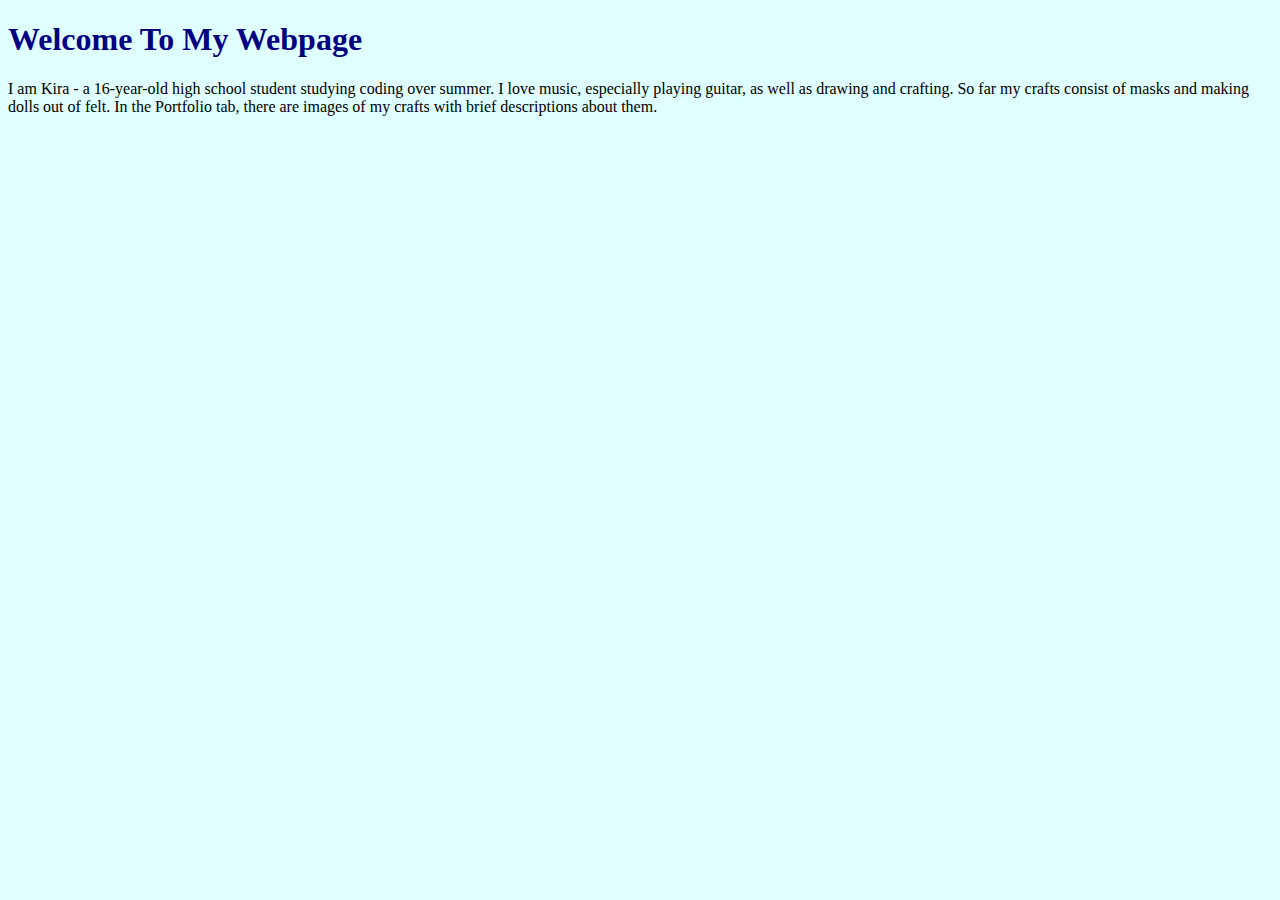
==== index.html @ 2a1de4d7 "Initial commit" ====
<!DOCTYPE html>
<html>
  <head>
    
    <title>Kira I</title>
    <meta charset="utf-8" />
	  <meta http-equiv="X-UA-Compatible" content="IE=edge" />
	  <meta name="viewport" content="width=device-width, initial-scale=1" />

	  <!-- link the webpage's stylesheet -->
	  <link rel="stylesheet" href="/style.css" />

	  <!-- link the webpage's JavaScript file -->
	  <script src="/script.js" defer></script>

  </head>
  
  <body>
    <header>
      <h1>Welcome To My Webpage</h1>
    </header>

    <nav>
    </nav>

    <main>
      <p>I am Kira -  a 16-year-old high school student studying coding over summer. I love music, especially playing guitar, as well as drawing and crafting. So far my crafts consist of masks and making dolls out of felt. In the Portfolio tab, there are images of my crafts with brief descriptions about them.</p>
    </main>
    
  </body>
</html>
---- style.css ----
/* STYLE SECTIONING TAGS */
body {
 background-color: lightcyan; 
}

/* STYLE TEXT */

h1 {
  color: navy;
}

/* STYLE IMAGES */

/* STYLE NAV BAR */
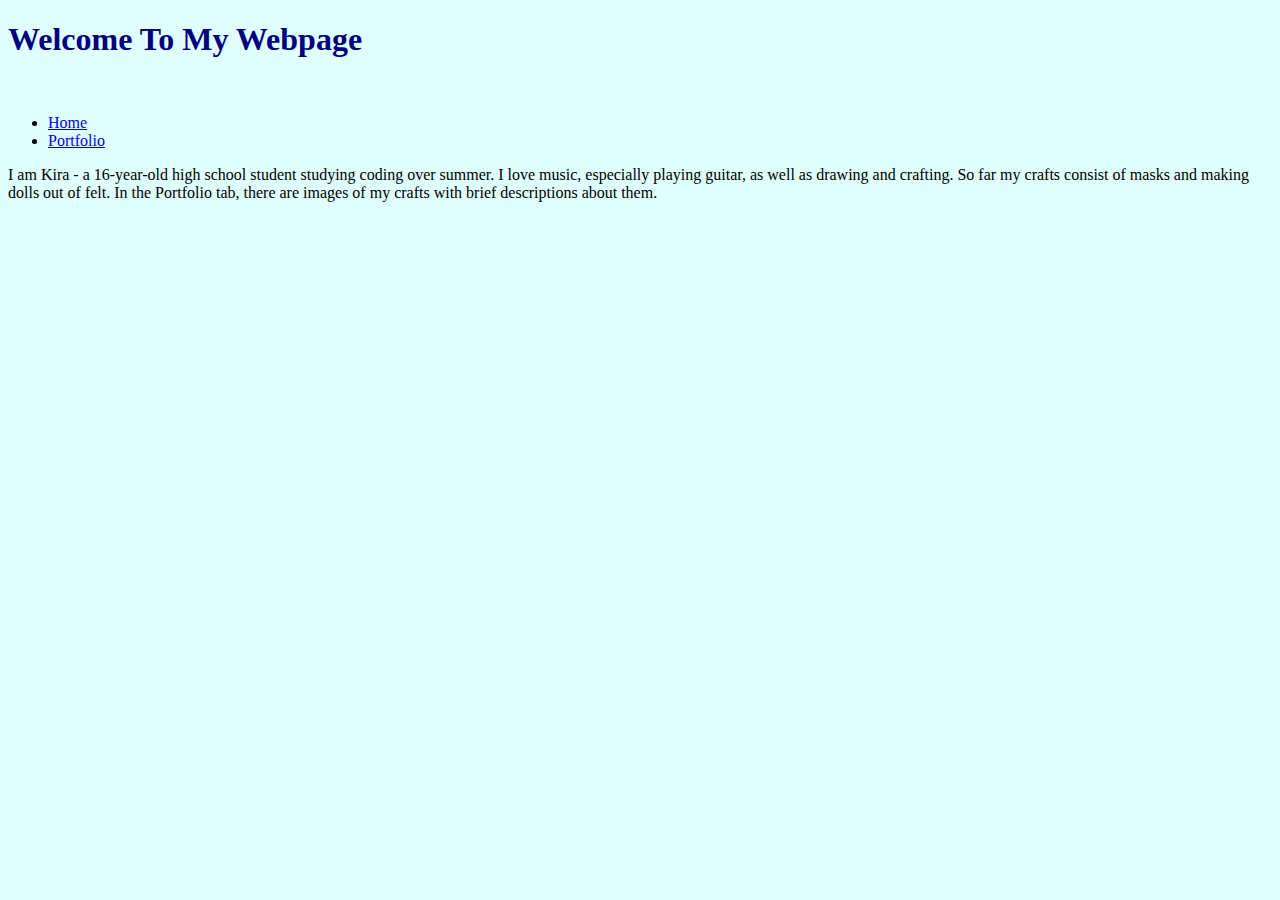
==== commit eaa360ec: "add a navigation bar to my home and portfolio pages" ====
--- a/index.html
+++ b/index.html
@@ -18,9 +18,14 @@
   <body>
     <header>
       <h1>Welcome To My Webpage</h1>
+      <img src="" alt"">
     </header>
 
     <nav>
+      <ul>
+        <li><a href="index.html">Home</a></li>
+        <li><a href="portfolio.html">Portfolio</a></li>
+      </ul>
     </nav>
 
     <main>
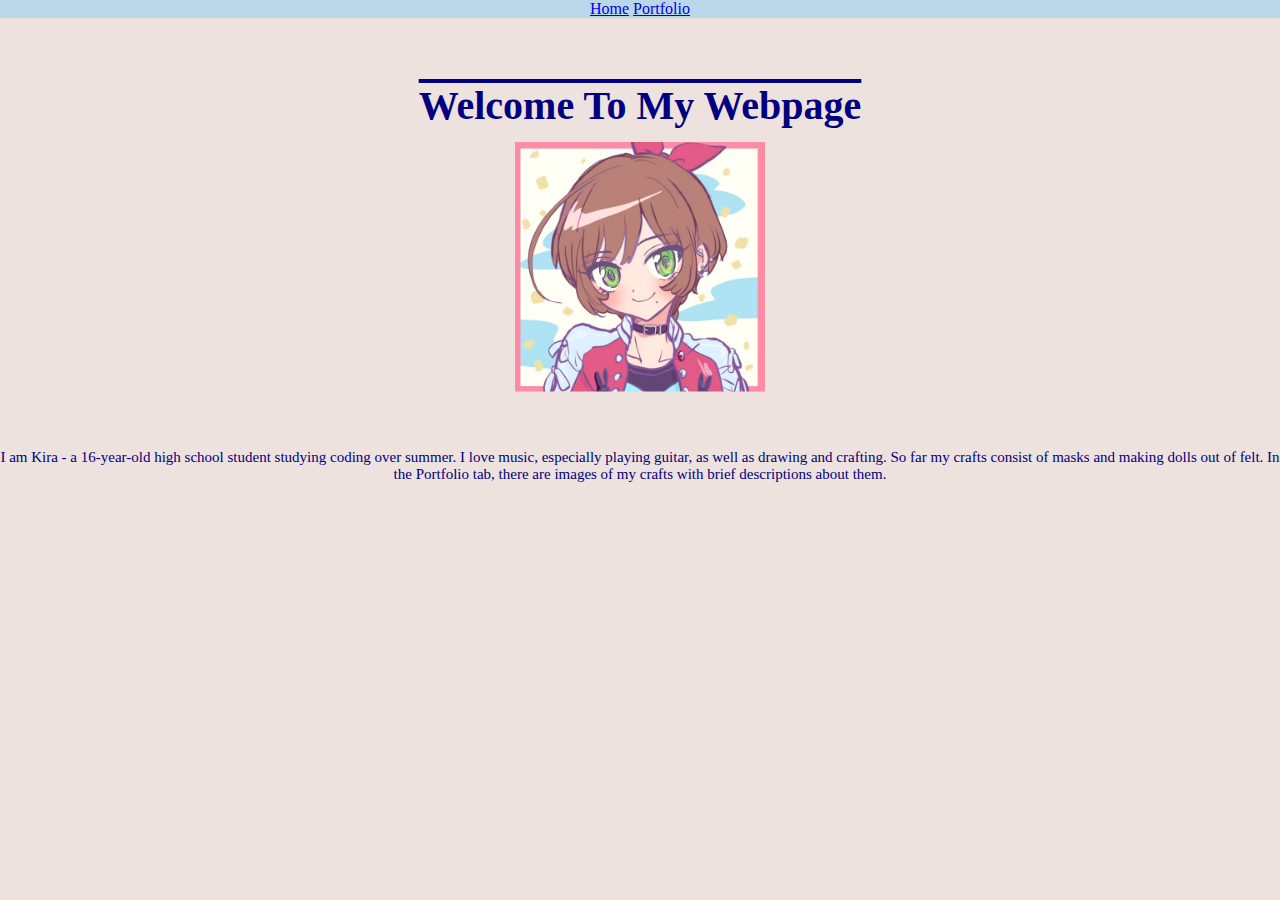
==== commit c19b845c: "add images of my avatar, a doll and a mask, paragraph descriptions for the doll and the mask, and st" ====
--- a/index.html
+++ b/index.html
@@ -16,17 +16,17 @@
   </head>
   
   <body>
-    <header>
-      <h1>Welcome To My Webpage</h1>
-      <img src="" alt"">
-    </header>
-
     <nav>
       <ul>
         <li><a href="index.html">Home</a></li>
         <li><a href="portfolio.html">Portfolio</a></li>
       </ul>
     </nav>
+    
+    <header>
+      <h1>Welcome To My Webpage</h1>
+      <img id="avatar" src="assets/avatar.jpeg" alt"A front-facing, cartoon-style picture of a smiling girl with short brown hair and green eyes, she is wearing a white and red jacket, silver earrings, a black necklace, and a red bow.">
+    </header>
 
     <main>
       <p>I am Kira -  a 16-year-old high school student studying coding over summer. I love music, especially playing guitar, as well as drawing and crafting. So far my crafts consist of masks and making dolls out of felt. In the Portfolio tab, there are images of my crafts with brief descriptions about them.</p>
--- a/style.css
+++ b/style.css
@@ -1,14 +1,63 @@
 /* STYLE SECTIONING TAGS */
+*{
+  margin: 0px;
+  padding: 0px;
+}
 body {
- background-color: lightcyan; 
+ background-color: #EEE2DE; 
+}
+header {
+  text-align: center;
+  background-color: #EEE2DE;
+}
+main {
+  margin-top: 0;
+  margin-bottom: 0;
 }
 
 /* STYLE TEXT */
 
 h1 {
   color: navy;
+  font-family: Monaco, Serif;
+  font-size: 40px;
+  padding-top: 5%;
+  text-decoration: overline;
+}
+h2 {
+  margin-bottom: 8%;
+  margin-top: 10%;
+  font-size: 30px;
+}
+p {
+  text-align: center;
+  color: navy;
+  font-size: 15px;
+  font-family: Monaco, Serif;
+  margin-top: 15px;
 }
 
 /* STYLE IMAGES */
-
-/* STYLE NAV BAR */+#avatar {
+  border-radius: 10px;
+  max-width: 250px;
+  max-height: 250px;
+  padding-bottom: 3%;
+  padding-top: 1%;
+}
+.craft {
+  max-width: 400px;
+  max-height: 400px; 
+  border: 2px solid #B31312;
+  border-radius: 100px;
+}
+/* STYLE NAV BAR */
+nav{
+  text-align: center;
+  background-color: #BAD7E9;
+  text-decoration: none;
+}
+li {
+  display: inline;
+  text-decoration: none; 
+}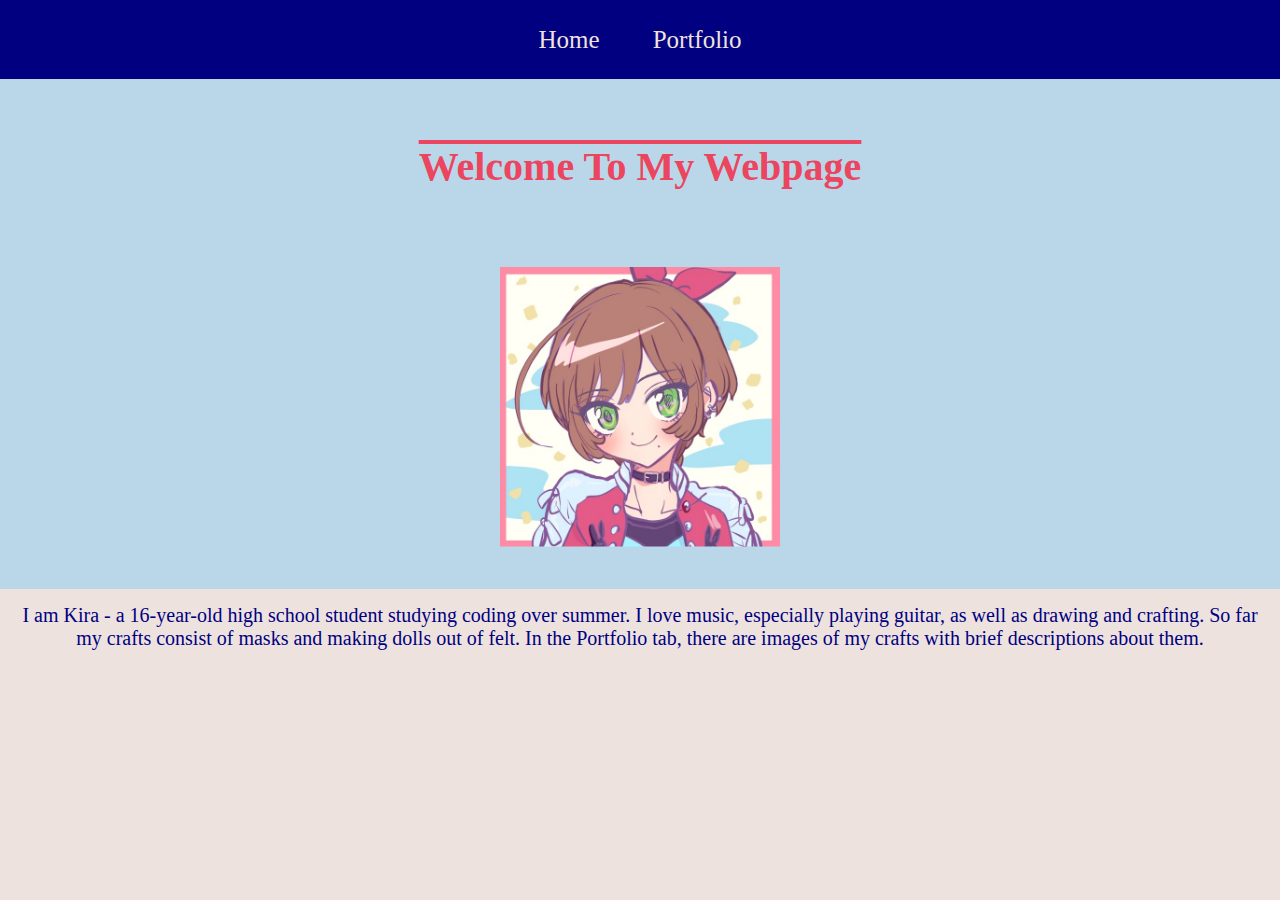
==== commit f37c790c: "style the ul, li, li a, and li a:hover, modify paragraph layout, modify background and text colors" ====
--- a/index.html
+++ b/index.html
@@ -29,7 +29,7 @@
     </header>
 
     <main>
-      <p>I am Kira -  a 16-year-old high school student studying coding over summer. I love music, especially playing guitar, as well as drawing and crafting. So far my crafts consist of masks and making dolls out of felt. In the Portfolio tab, there are images of my crafts with brief descriptions about them.</p>
+      <p class="intro">I am Kira -  a 16-year-old high school student studying coding over summer. I love music, especially playing guitar, as well as drawing and crafting. So far my crafts consist of masks and making dolls out of felt. In the Portfolio tab, there are images of my crafts with brief descriptions about them.</p>
     </main>
     
   </body>
--- a/style.css
+++ b/style.css
@@ -8,7 +8,7 @@
 }
 header {
   text-align: center;
-  background-color: #EEE2DE;
+  background-color: #BAD7E9;
 }
 main {
   margin-top: 0;
@@ -18,46 +18,63 @@
 /* STYLE TEXT */
 
 h1 {
-  color: navy;
+  color: #EB455F;
   font-family: Monaco, Serif;
   font-size: 40px;
-  padding-top: 5%;
+  padding: 5%;
   text-decoration: overline;
 }
 h2 {
-  margin-bottom: 8%;
-  margin-top: 10%;
-  font-size: 30px;
+  text-align:center;
+  color: navy;
+  margin-bottom: 3%;
+  margin-top: 3%;
+  font-size: 35px;
+  text-decoration: underline;
 }
 p {
+  color: navy;
+  font-size: 20px;
+  font-family: Monaco, Serif;
+  margin: 15px;
+  display:inline-block;
+}
+.intro{
   text-align: center;
-  color: navy;
-  font-size: 15px;
-  font-family: Monaco, Serif;
-  margin-top: 15px;
 }
-
 /* STYLE IMAGES */
 #avatar {
   border-radius: 10px;
-  max-width: 250px;
-  max-height: 250px;
+  max-width: 280px;
+  max-height: 280px;
   padding-bottom: 3%;
   padding-top: 1%;
 }
 .craft {
   max-width: 400px;
   max-height: 400px; 
-  border: 2px solid #B31312;
-  border-radius: 100px;
+  border: 5px solid #BAD7E9;
+  border-radius: 50px;
+  float:left
 }
 /* STYLE NAV BAR */
-nav{
+ul {
+  list-style-type: none;
+  background-color: navy;
+  overflow: hidden;
+  padding: 2%;
   text-align: center;
-  background-color: #BAD7E9;
-  text-decoration: none;
 }
 li {
   display: inline;
-  text-decoration: none; 
+}
+li a {
+  text-decoration: none;
+  color:  #EEE2DE;
+  font-size: 25px;
+  font-family: Monaco, Serif;
+  padding: 2%;
+}
+li a:hover{
+  background-color: #BAD7E9
 }